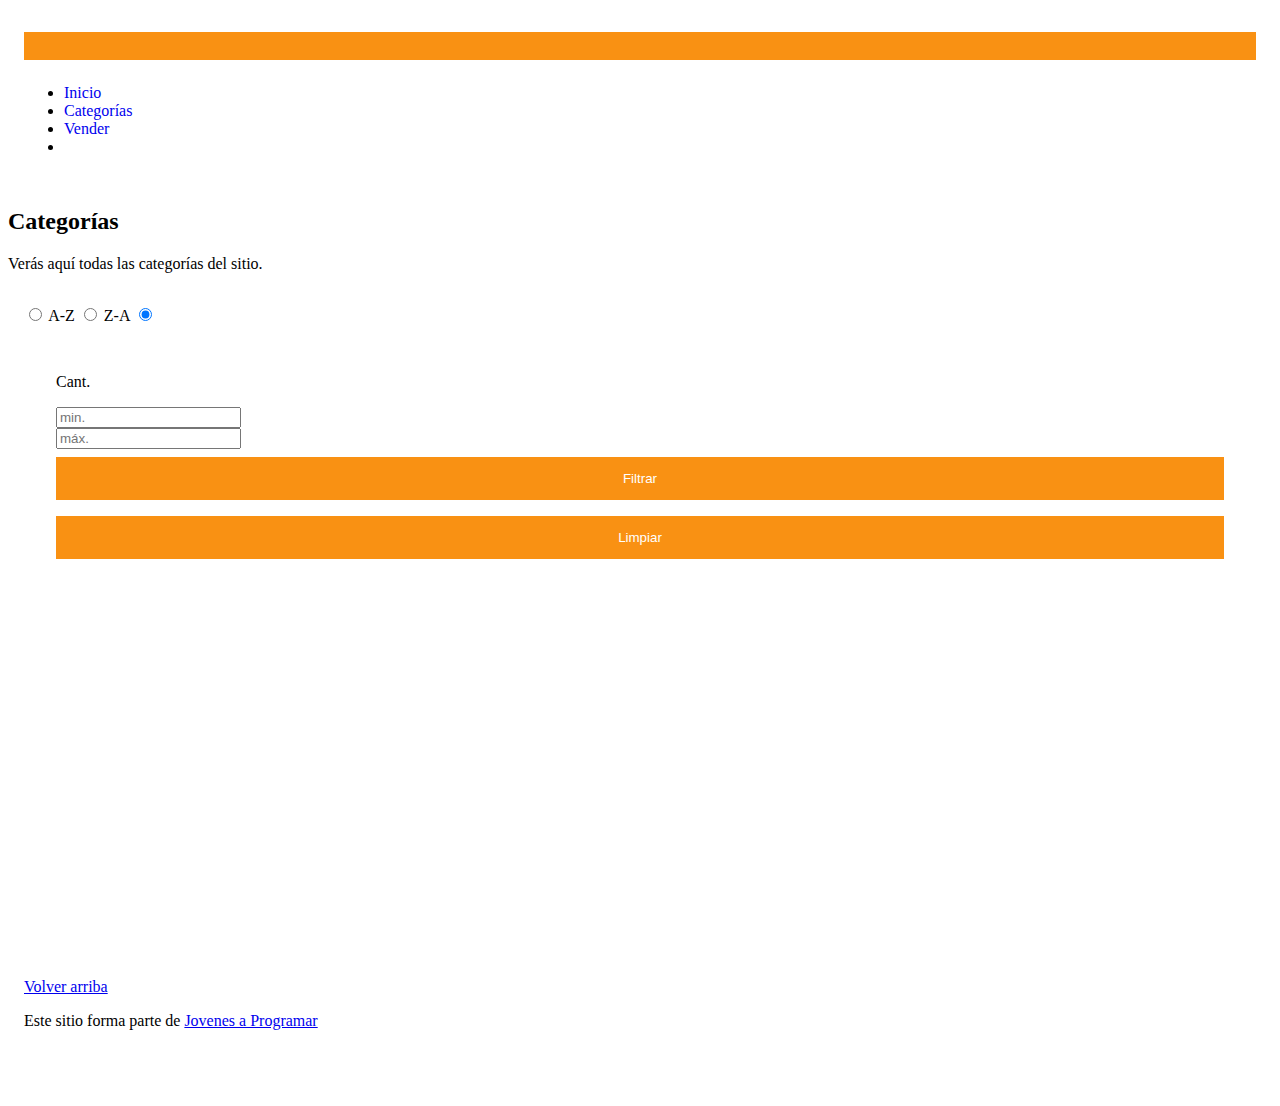
==== categories.html @ 5f7bd1f6 "Quitar el iniciar sesión" ====
<!DOCTYPE html>
<html lang="es">

<head>
  <meta http-equiv="Content-Type" content="text/html; charset=UTF-8">
  <meta name="viewport" content="width=device-width, initial-scale=1, shrink-to-fit=no">
  <title>eMercado - Todo lo que busques está aquí</title>

  <link href="https://fonts.googleapis.com/css?family=Raleway:300,300i,400,400i,700,700i,900,900i" rel="stylesheet">
  <link href="css/font-awesome.min.css" rel="stylesheet">
  <link href="css/bootstrap.min.css" rel="stylesheet">
  <link href="css/styles.css" rel="stylesheet">
</head>

<body>
  <nav class="navbar navbar-expand-lg navbar-dark bg-dark p-1">
    <div class="container">
      <button class="navbar-toggler" type="button" data-bs-toggle="collapse" data-bs-target="#navbarNav"
        aria-controls="navbarNav" aria-expanded="false" aria-label="Toggle navigation">
        <span class="navbar-toggler-icon"></span>
      </button>
      <div class="collapse navbar-collapse" id="navbarNav">
        <ul class="navbar-nav w-100 justify-content-between">
          <li class="nav-item">
            <a class="nav-link" href="index.html">Inicio</a>
          </li>
          <li class="nav-item">
            <a class="nav-link active" href="categories.html">Categorías</a>
          </li>
          <li class="nav-item">
            <a class="nav-link" href="sell.html">Vender</a>
          </li>
          <!--Agregamos el nombre de usuario a la barra de navegación-->
          <li class="nav-item">
            <a class="user"></a>
          </li>
        </ul>
      </div>
    </div>
  </nav>
  <main class="pb-5">
    <div class="text-center p-4">
      <h2>Categorías</h2>
      <p class="lead">Verás aquí todas las categorías del sitio.</p>
    </div>
    <div class="container">
      <div class="row">
        <div class="col text-end">
          <div class="btn-group btn-group-toggle mb-4" data-bs-toggle="buttons">
            <input type="radio" class="btn-check" name="options" id="sortAsc">
            <label class="btn btn-light" for="sortAsc">A-Z</label>
            <input type="radio" class="btn-check" name="options" id="sortDesc">
            <label class="btn btn-light" for="sortDesc">Z-A</label>
            <input type="radio" class="btn-check" name="options" id="sortByCount" checked>
            <label class="btn btn-light" for="sortByCount"><i class="fas fa-sort-amount-down mr-1"></i></label>
          </div>
        </div>
      </div>
      <div class="row">
        <div class="col-lg-6 offset-lg-6 col-md-12 mb-1 container">
          <div class="row container p-0 m-0">
            <div class="col">
              <p class="font-weight-normal text-end my-2">Cant.</p>
            </div>
            <div class="col">
              <input class="form-control" type="number" placeholder="min." id="rangeFilterCountMin">
            </div>
            <div class="col">
              <input class="form-control" type="number" placeholder="máx." id="rangeFilterCountMax">
            </div>
            <div class="col-3 p-0">
              <div class="btn-group" role="group">
                <button class="btn btn-light btn-block" id="rangeFilterCount">Filtrar</button>
                <button class="btn btn-link btn-sm" id="clearRangeFilter">Limpiar</button>
              </div>
            </div>
          </div>
        </div>
      </div>
      <div class="row">
        <div class="list-group" id="cat-list-container">
        </div>
      </div>
    </div>
  </main>
  <footer class="text-muted">
    <div class="container">
      <p class="float-end">
        <a href="#">Volver arriba</a>
      </p>
      <p>Este sitio forma parte de <a href="https://jovenesaprogramar.edu.uy/" target="_blank">Jovenes a Programar</a></p>
    </div>
  </footer>
  <div id="spinner-wrapper">
    <div class="lds-ring">
      <div></div>
      <div></div>
      <div></div>
      <div></div>
    </div>
  </div>
  <script src="js/bootstrap.bundle.min.js"></script>
  <script src="js/init.js"></script>
  <script src="js/categories.js"></script>
  

</body>


</html>
---- css/styles.css ----
.jumbotron,
.card-body,
.container,
.site-header {
  font-family: 'Verdana', serif !important;
}

.jumbotron .display-4 {
  font-weight: bold;
}

nav a {
  text-decoration: none;
}

.bd-placeholder-img {
  font-size: 1.125rem;
  text-anchor: middle;
  -webkit-user-select: none;
  -moz-user-select: none;
  -ms-user-select: none;
  user-select: none;
}

@media (min-width: 768px) {
  .bd-placeholder-img-lg {
    font-size: 3.5rem;
  }
}

.jumbotron {
  height: 50vh;
  padding: 5em inherit;
  margin-bottom: 0;
  background-color: #53C0FB;
  background: url('../img/cover_back.png');
  background-size: cover;
  background-position: center;
  background-repeat: no-repeat;
  color: black;
  font-weight: bold;
}

@media (min-width: 768px) {
  .jumbotron {
    padding-top: 6rem;
    padding-bottom: 6rem;
  }
}

.jumbotron p:last-child {
  margin-bottom: 0;
}

.jumbotron-heading {
  font-weight: 300;
}

.jumbotron .container {
  max-width: 40rem;
  background-color: rgba(255, 255, 255, 0.5);
  border-radius: 10px;
  text-shadow: 1px 1px 2px grey;
}

.jumbotron .lead {
  font-size: 38px;
}

footer {
  padding-top: 3rem;
  padding-bottom: 3rem;
}

footer p {
  margin-bottom: .25rem;
}

.site-header a {
  color: white;
  transition: ease-in-out color .15s;
}

.site-header .dropdown-menu a {
  color: black;
}

.dropzone {
  border: 2px dashed #0087F7;
  border-radius: 5px;
  background: white;
}

.img-fit {
  max-height: 100%;
}

.alert {
  position: fixed;
  top: 80px;
  width: 50%;
  left: 50%;
  transform: translate(-50%, 0);
}

.lds-ring {
  display: inline-block;
  position: relative;
  width: 64px;
  height: 64px;
  top: 50%;
  left: 50%;
}

.cursor-active {
  cursor: pointer;
}

.left {
  float: left;
  padding: 4px;
  background-color: rgba(255, 255, 255, 0.5);
}

.lds-ring div {
  box-sizing: border-box;
  display: block;
  position: absolute;
  width: 51px;
  height: 51px;
  margin: 6px;
  border: 6px solid #fff;
  border-radius: 50%;
  animation: lds-ring 1.2s cubic-bezier(0.5, 0, 0.5, 1) infinite;
  border-color: #fff transparent transparent transparent;
}

.lds-ring div:nth-child(1) {
  animation-delay: -0.45s;
}

.lds-ring div:nth-child(2) {
  animation-delay: -0.3s;
}

.lds-ring div:nth-child(3) {
  animation-delay: -0.15s;
}

@keyframes lds-ring {
  0% {
    transform: rotate(0deg);
  }

  100% {
    transform: rotate(360deg);
  }
}

.signin {
  width: 100%;
  max-width: 330px;
  padding: 15px;
  margin: auto;
}

#spinner-wrapper {
  position: fixed;
  background-color: rgba(0, 0, 0, 0.5);
  width: 100%;
  height: 100%;
  top: 0;
  left: 0;
  z-index: 1021;
  display: none;
}

main {
  min-height: calc(100vh - 210px);
}

a.custom-card,
a.custom-card:hover {
  color: inherit;
  text-decoration: inherit;
}

.checked {
  color: orange;
}

/*Login style*/

/* Estilo de los campos donde se introducen los datos */
input[type=text], input[type=password], input[type=email] {
  width: 100%;
  padding: 12px 20px;
  margin: 8px 0;
  display: inline-block;
  border: 1px solid #ccc;
  box-sizing: border-box;
}

/* Estilo del botón*/
button {
  background-color: #f99113;
  color: white;
  padding: 14px 20px;
  margin: 8px 0;
  border: none;
  cursor: pointer;
  width: 100%;
}

/*Cambia la opacidad del botón cuando te paras encima*/
button:hover {
  opacity: 0.8;
}

/* Centra la imagen */
.imgcontainer {
  text-align: center;
  margin: 24px 0 12px 0;
  position: relative;
}

img.avatar {
  width: 10%;
  border-radius: 50%;
}

.container {
  padding: 16px;
}

span.psw {
  float: right;
  padding-top: 16px;
}

/* Animacion de zoom*/
.animate {
  -webkit-animation: animatezoom 0.6s;
  animation: animatezoom 0.6s
}

@-webkit-keyframes animatezoom {
  from {-webkit-transform: scale(0)} 
  to {-webkit-transform: scale(1)}
}
  
@keyframes animatezoom {
  from {transform: scale(0)} 
  to {transform: scale(1)}
}
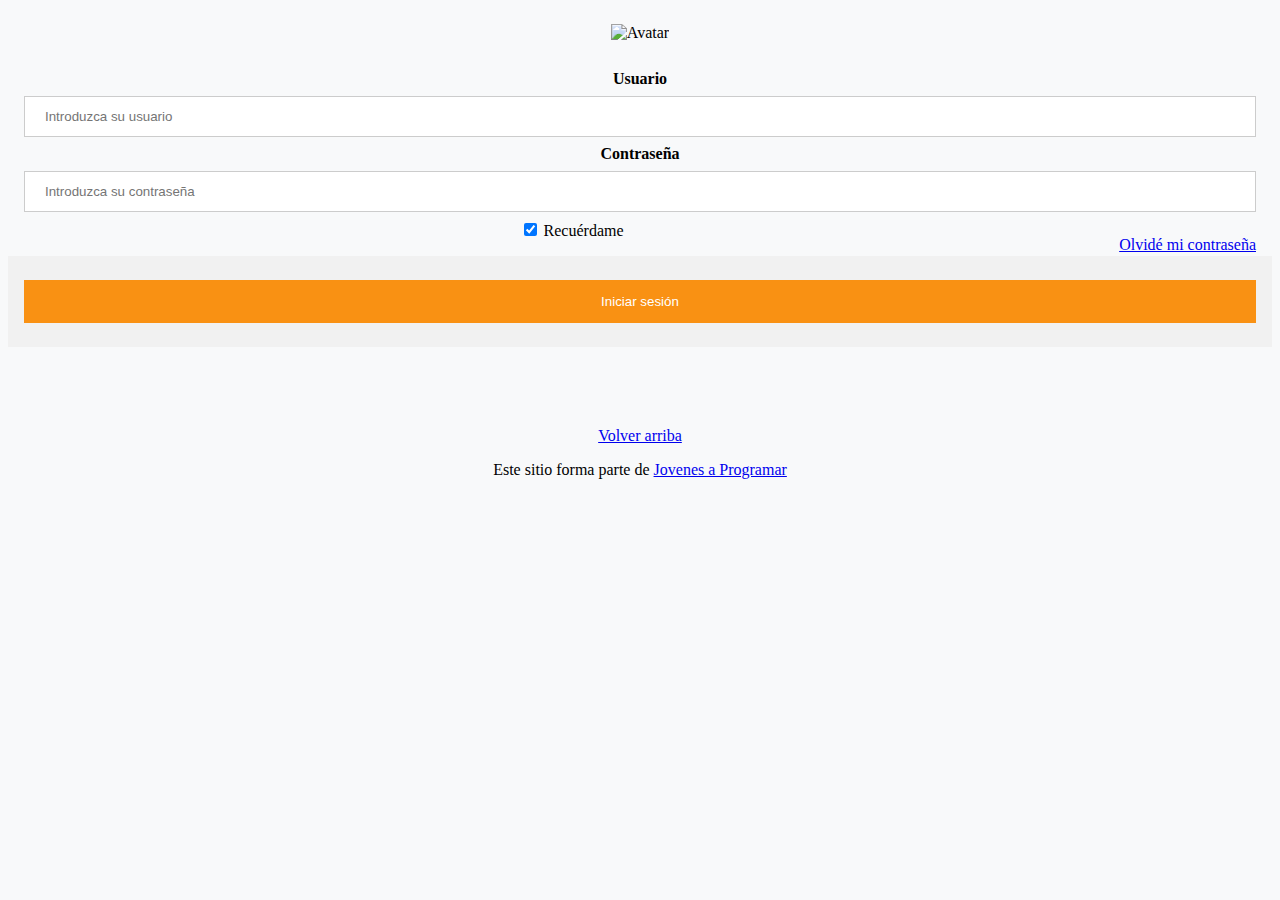
==== commit 931c2149: "Max-Elias-Desafiate" ====
--- a/categories.html
+++ b/categories.html
@@ -20,7 +20,7 @@
         <span class="navbar-toggler-icon"></span>
       </button>
       <div class="collapse navbar-collapse" id="navbarNav">
-        <ul class="navbar-nav w-100 justify-content-between">
+        <ul  class="navbar-nav w-100 justify-content-between">
           <li class="nav-item">
             <a class="nav-link" href="index.html">Inicio</a>
           </li>
@@ -57,6 +57,13 @@
         </div>
       </div>
       <div class="row">
+        <div class="col-lg-6 offset-lg-6 col-md-12 mb-1 container">
+           <!-- Aquí Agregamos una barra de busqueda -->
+          <div class="col d-flex">
+            <input id="searchInput" type="search" placeholder="Buscar...">
+            <button class="btn btn-primary" id="buscador">Buscar</button>
+          </div>
+        </div>
         <div class="col-lg-6 offset-lg-6 col-md-12 mb-1 container">
           <div class="row container p-0 m-0">
             <div class="col">
--- a/css/styles.css
+++ b/css/styles.css
@@ -4,10 +4,23 @@
 .site-header {
   font-family: 'Verdana', serif !important;
 }
-
+#buscador{
+  width: 80px;
+  margin: 5px;
+}
 .jumbotron .display-4 {
   font-weight: bold;
 }
+
+.user {
+  display: block;
+  color: #939696;
+padding: 0.5rem 1rem; 
+  text-decoration: none;
+transition: color 0.15s ease-in-out, background-color 0.15s ease-in-out, border-color 0.15s ease-in-out;
+
+}
+.user:hover { color: #bbbcbd;}
 
 nav a {
   text-decoration: none;
@@ -56,6 +69,8 @@
   font-weight: 300;
 }
 
+
+
 .jumbotron .container {
   max-width: 40rem;
   background-color: rgba(255, 255, 255, 0.5);
@@ -224,13 +239,15 @@
   position: relative;
 }
 
+/* Arregle aquí para que se vea clara la imágen del inicio de sesión */
 img.avatar {
-  width: 10%;
-  border-radius: 50%;
-}
-
+  width: 50%;
+}
+/*Aquí centre los títulos*/
 .container {
   padding: 16px;
+  text-align: center; /* Esto centra el contenido horizontalmente */
+  margin: 0 auto; /* Esto centra el contenedor horizontalmente en la página */
 }
 
 span.psw {
@@ -243,7 +260,10 @@
   -webkit-animation: animatezoom 0.6s;
   animation: animatezoom 0.6s
 }
-
+/*Aquí centre el "inicio de sesión"*/
+.ids {
+  text-align: center;
+ }
 @-webkit-keyframes animatezoom {
   from {-webkit-transform: scale(0)} 
   to {-webkit-transform: scale(1)}
@@ -254,3 +274,4 @@
   to {transform: scale(1)}
 }
 
+
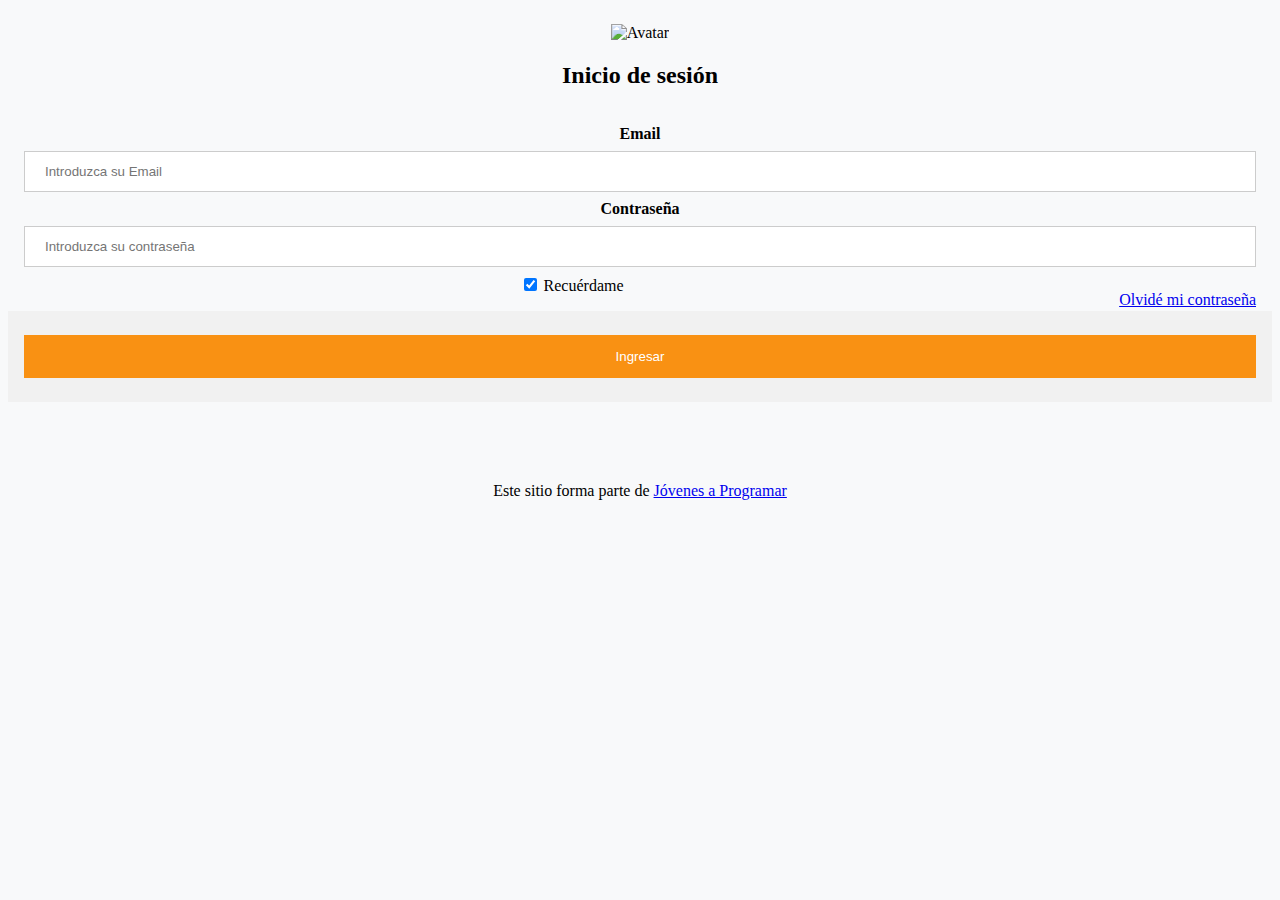
==== commit 29e37d45: "Trabajo finalizado" ====
--- a/categories.html
+++ b/categories.html
@@ -112,6 +112,4 @@
   
 
 </body>
-
-
 </html>